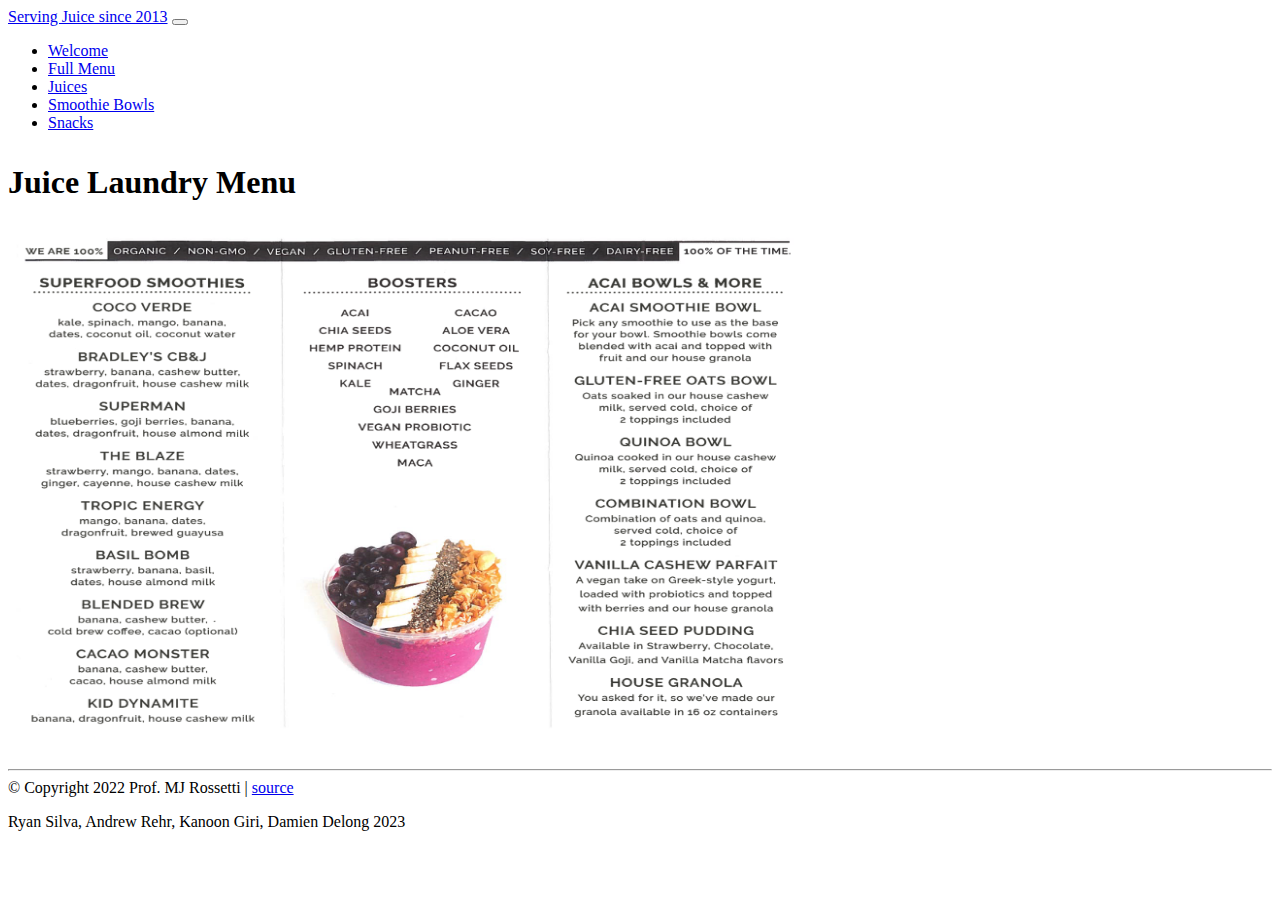
==== full-menu.html @ a187d070 "Backwards Integration for all Tabs" ====
<!DOCTYPE html>
<html lang="en">
  <head>
    <meta charset="utf-8">
    <meta name="viewport" content="width=device-width, initial-scale=1">

    <!-- Bootstrap CSS -->
    <link href="https://cdn.jsdelivr.net/npm/bootstrap@5.0.0-beta3/dist/css/bootstrap.min.css" rel="stylesheet" integrity="sha384-eOJMYsd53ii+scO/bJGFsiCZc+5NDVN2yr8+0RDqr0Ql0h+rP48ckxlpbzKgwra6" crossorigin="anonymous">

    <title>Welcome to Juice Laundry!</title>
  </head>
  <body>

    <!--
      BOOTSTRAP NAV
      https://getbootstrap.com/docs/5.0/components/navbar/
    -->
    <nav class="navbar navbar-expand-lg navbar-light bg-light">
      <div class="container-fluid">
        <a class="navbar-brand" href="/">Serving Juice since 2013</a>

        <button class="navbar-toggler" type="button" data-bs-toggle="collapse" data-bs-target="#navbarSupportedContent" aria-controls="navbarSupportedContent" aria-expanded="false" aria-label="Toggle navigation">
          <span class="navbar-toggler-icon"></span>
        </button>

        <div class="collapse navbar-collapse" id="navbarSupportedContent">
          <ul class="navbar-nav ms-auto mb-2 mb-lg-0">
            <li class="nav-item">
              <a class="nav-link active" aria-current="page" href="index.html">Welcome</a>
            </li>

            <li class="nav-item">
                <a class="nav-link active" aria-current="page" href="full-menu.html">Full Menu</a>
            </li>

            <li class="nav-item">
                <a class="nav-link active" aria-current="page" href="juices.html">Juices</a>
            </li>

            <li class="nav-item">
                <a class="nav-link active" aria-current="page" href="smoothie-bowls.html">Smoothie Bowls</a>
            </li>

            <li class="nav-item">
                <a class="nav-link active" aria-current="page" href="snacks.html">Snacks</a>
            </li>

          </ul>
        </div>
      </div>
    </nav>

    <!--
      PAGE CONTENTS
    -->
    <div class="container" style="margin-top:2em;">

        <div>
          <h1>Juice Laundry Menu</h1>
        </div>
  
      <div class="container" style="margin-top:2em;">
      
        <div>
          <img src="Images/brochure-inside.png" class="img-fluid" alt="Juice Laundry Menu" width="801" height="500">
        </div>
  
  
  
  
        
  
  
        <footer style="margin-top:2em; margin-bottom:2em;">
          <hr>
          &copy; Copyright 2022 Prof. MJ Rossetti |
          <a href="https://github.com/prof-rossetti/">source</a>
          <p>Ryan Silva, Andrew Rehr, Kanoon Giri, Damien Delong 2023</p>
        </footer>
      </div>
  
      <!-- Bootstrap JS Bundle -->
      <script src="https://cdn.jsdelivr.net/npm/bootstrap@5.0.0-beta3/dist/js/bootstrap.bundle.min.js" integrity="sha384-JEW9xMcG8R+pH31jmWH6WWP0WintQrMb4s7ZOdauHnUtxwoG2vI5DkLtS3qm9Ekf" crossorigin="anonymous"></script>
      <script type="text/javascript">
  
          console.log("Thanks for the page visit!")
  
      </script>
    </body>
  </html>
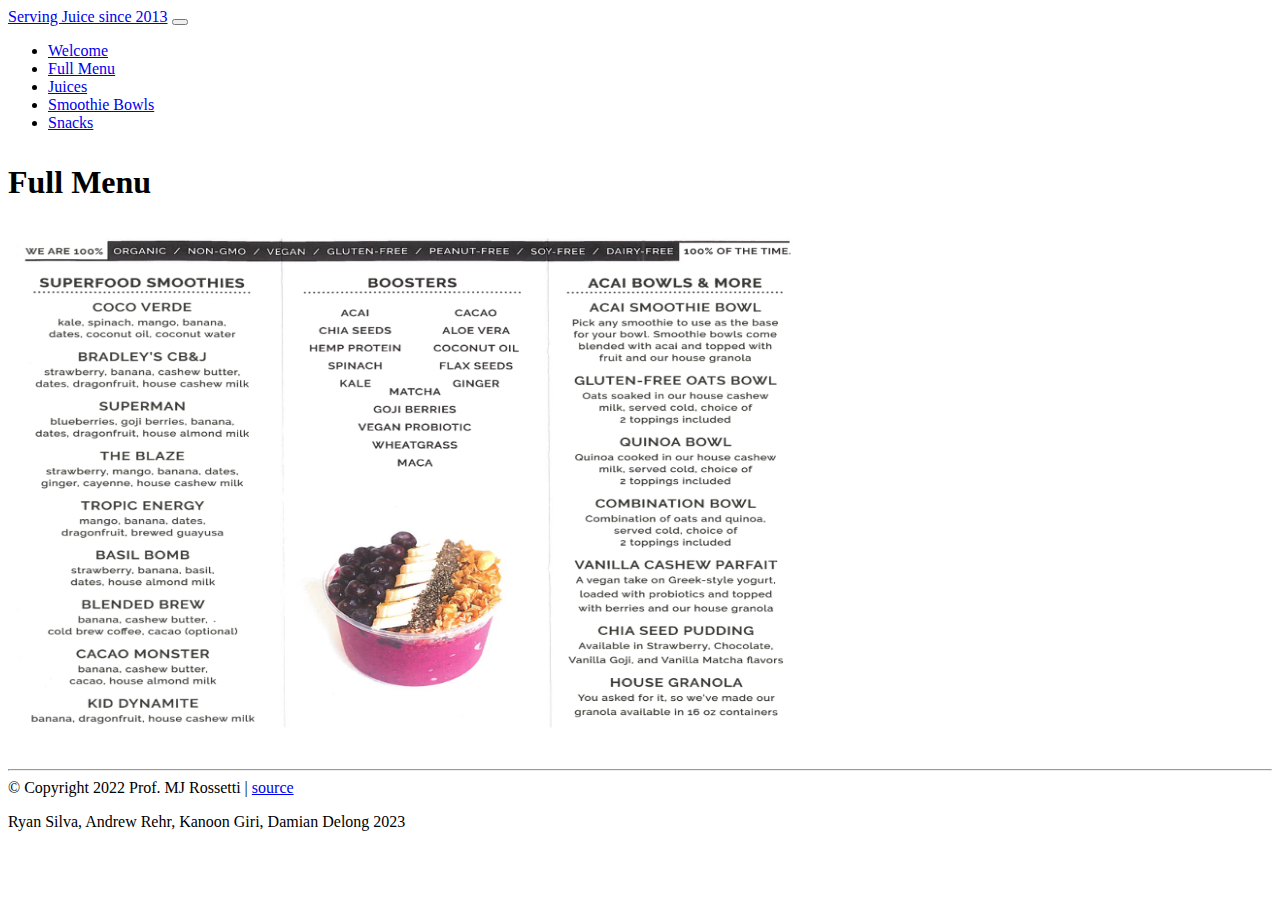
==== commit 6549ee38: "Menu and Name Change" ====
--- a/full-menu.html
+++ b/full-menu.html
@@ -56,7 +56,7 @@
     <div class="container" style="margin-top:2em;">
 
         <div>
-          <h1>Juice Laundry Menu</h1>
+          <h1>Full Menu</h1>
         </div>
   
       <div class="container" style="margin-top:2em;">
@@ -75,7 +75,7 @@
           <hr>
           &copy; Copyright 2022 Prof. MJ Rossetti |
           <a href="https://github.com/prof-rossetti/">source</a>
-          <p>Ryan Silva, Andrew Rehr, Kanoon Giri, Damien Delong 2023</p>
+          <p>Ryan Silva, Andrew Rehr, Kanoon Giri, Damian Delong 2023</p>
         </footer>
       </div>
   
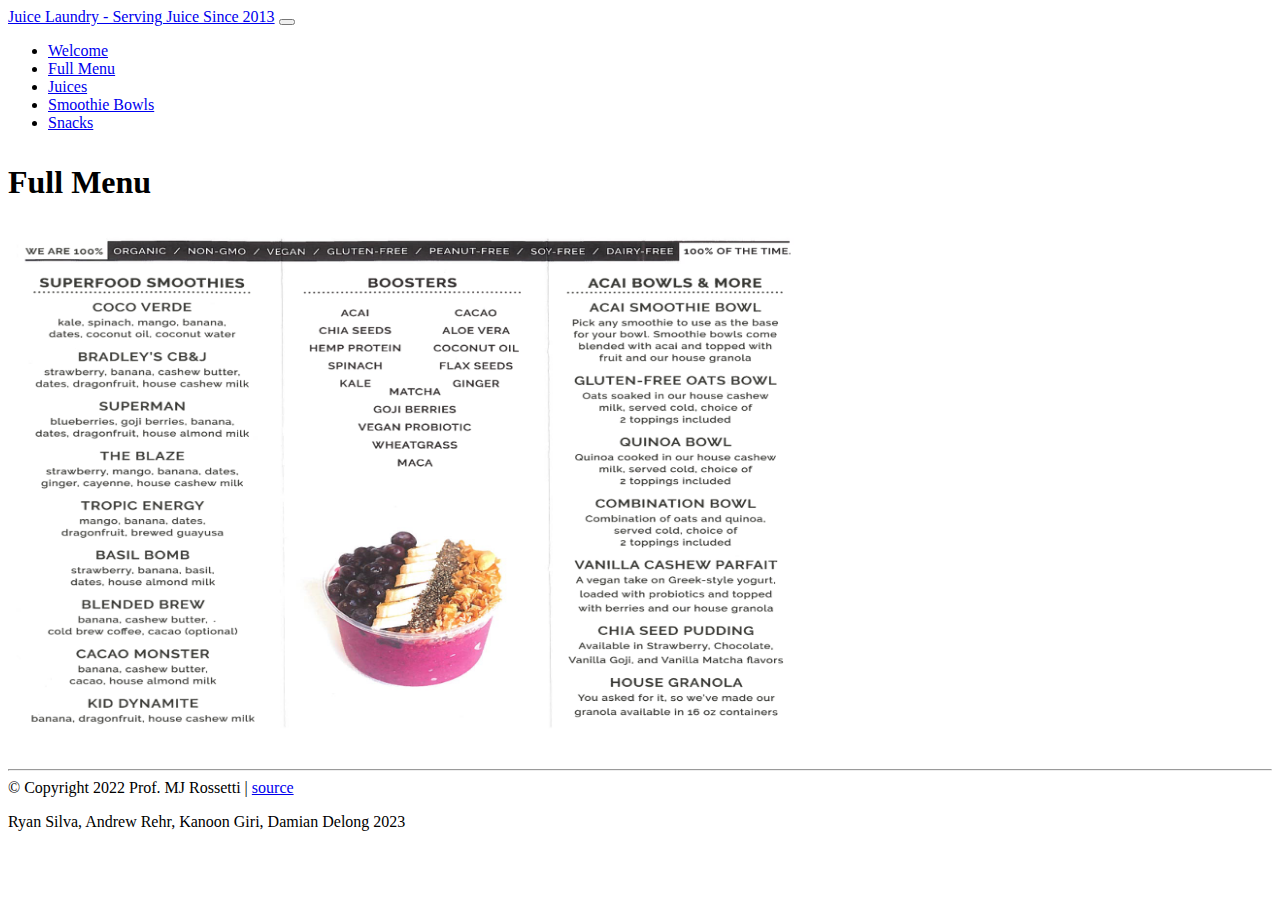
==== commit 44860dee: "Juice Laundry Nav Bar" ====
--- a/full-menu.html
+++ b/full-menu.html
@@ -17,7 +17,7 @@
     -->
     <nav class="navbar navbar-expand-lg navbar-light bg-light">
       <div class="container-fluid">
-        <a class="navbar-brand" href="/">Serving Juice since 2013</a>
+        <a class="navbar-brand" href="/">Juice Laundry - Serving Juice Since 2013</a>
 
         <button class="navbar-toggler" type="button" data-bs-toggle="collapse" data-bs-target="#navbarSupportedContent" aria-controls="navbarSupportedContent" aria-expanded="false" aria-label="Toggle navigation">
           <span class="navbar-toggler-icon"></span>
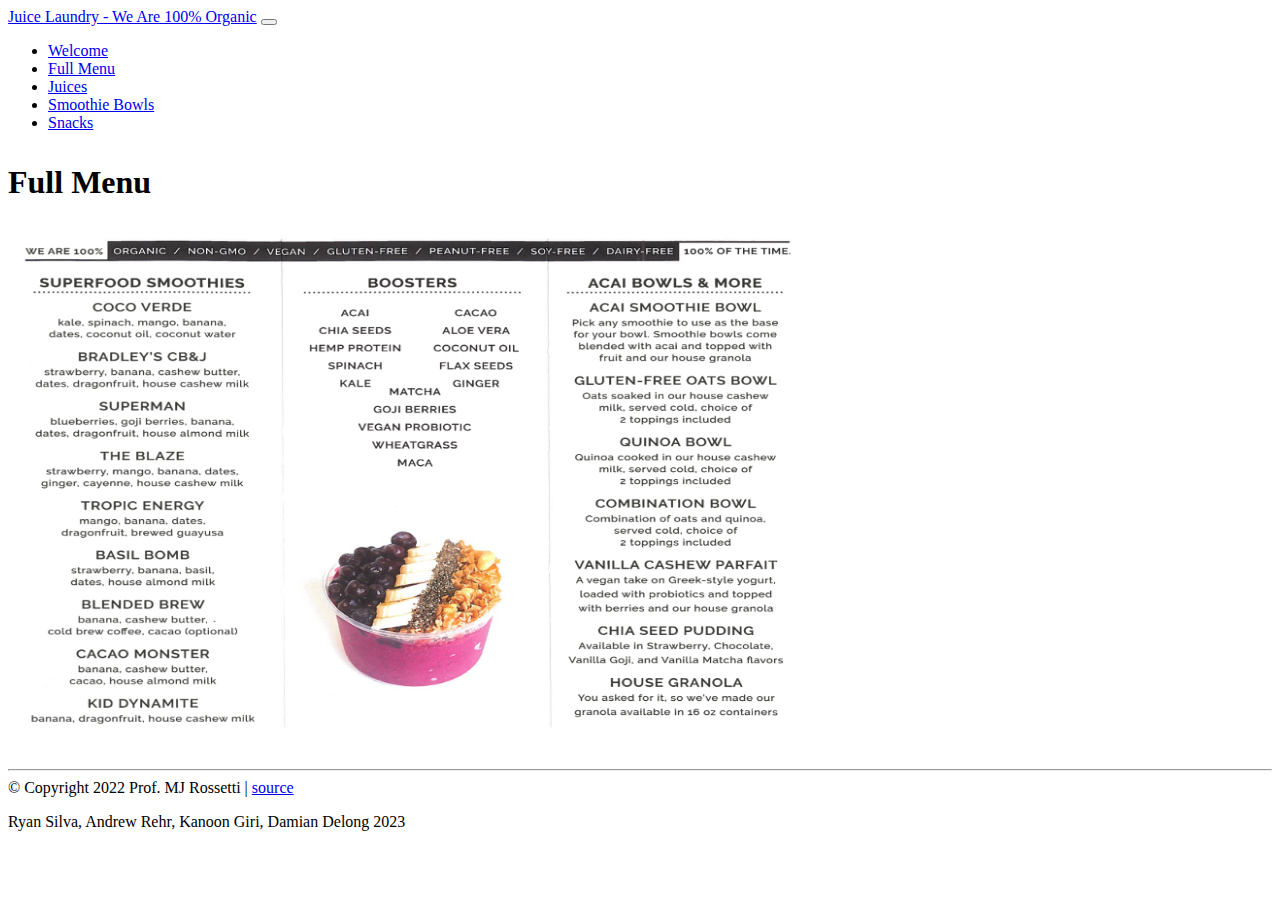
==== commit fb358332: "Nav Bar Title Change (Organic)" ====
--- a/full-menu.html
+++ b/full-menu.html
@@ -17,7 +17,7 @@
     -->
     <nav class="navbar navbar-expand-lg navbar-light bg-light">
       <div class="container-fluid">
-        <a class="navbar-brand" href="/">Juice Laundry - Serving Juice Since 2013</a>
+        <a class="navbar-brand" href="/">Juice Laundry - We Are 100% Organic</a>
 
         <button class="navbar-toggler" type="button" data-bs-toggle="collapse" data-bs-target="#navbarSupportedContent" aria-controls="navbarSupportedContent" aria-expanded="false" aria-label="Toggle navigation">
           <span class="navbar-toggler-icon"></span>
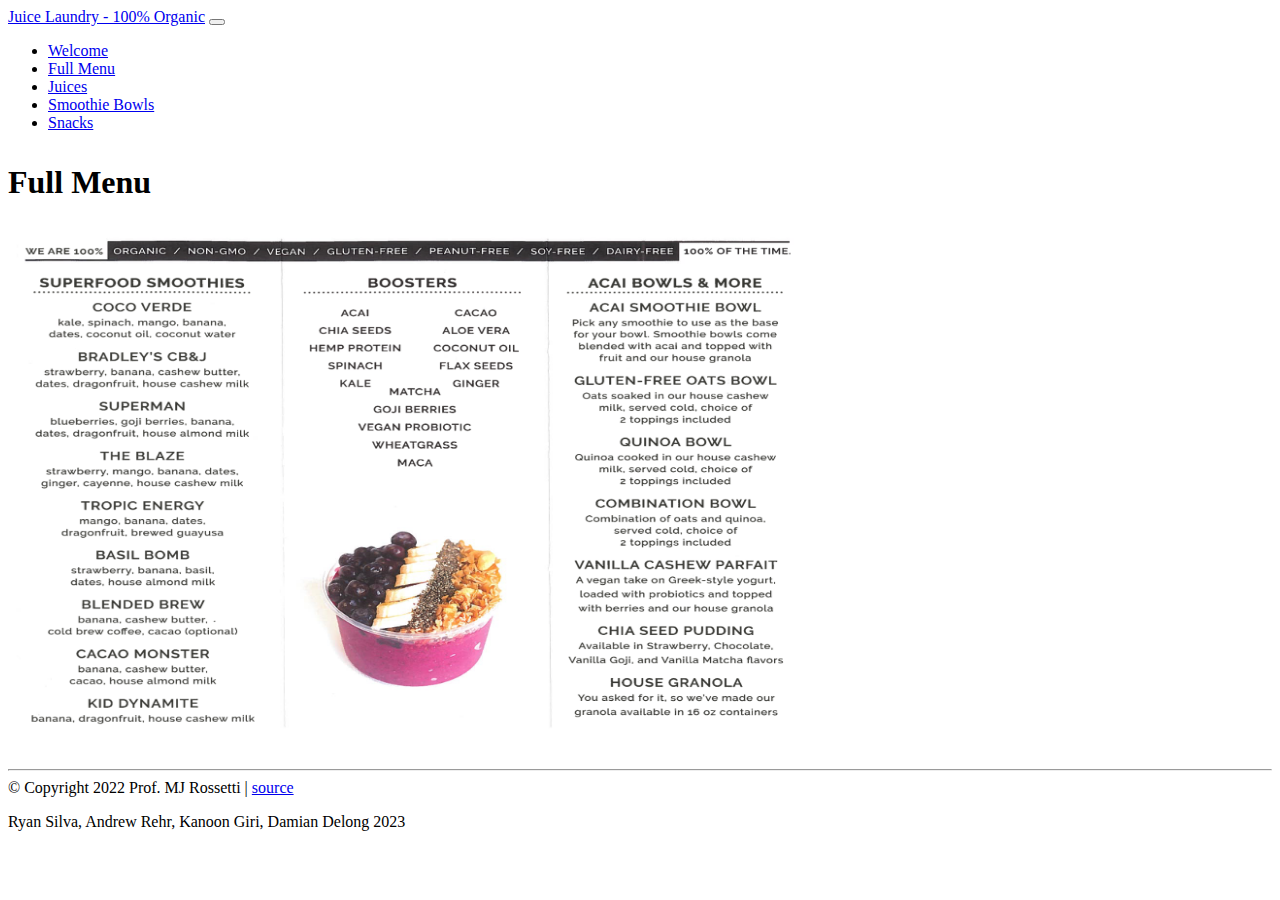
==== commit d69841a0: "Nav Bar Title Change (100%)" ====
--- a/full-menu.html
+++ b/full-menu.html
@@ -17,7 +17,7 @@
     -->
     <nav class="navbar navbar-expand-lg navbar-light bg-light">
       <div class="container-fluid">
-        <a class="navbar-brand" href="/">Juice Laundry - We Are 100% Organic</a>
+        <a class="navbar-brand" href="index.html">Juice Laundry - 100% Organic</a>
 
         <button class="navbar-toggler" type="button" data-bs-toggle="collapse" data-bs-target="#navbarSupportedContent" aria-controls="navbarSupportedContent" aria-expanded="false" aria-label="Toggle navigation">
           <span class="navbar-toggler-icon"></span>
